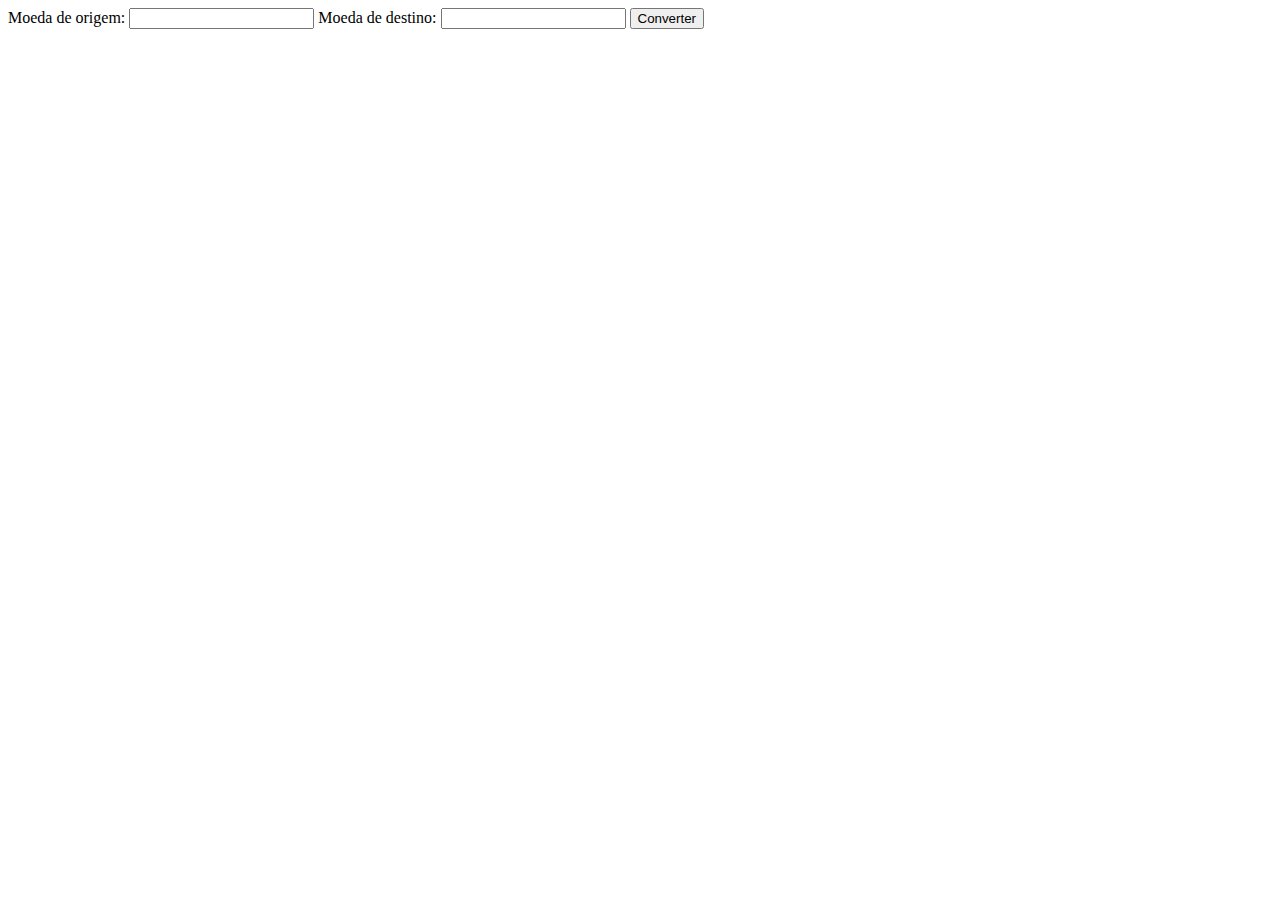
==== index.html @ e5217901 "2 páginas com navegação" ====
<html>
	<head>
		<title>Conversor de Moeda</title>
		<meta charset="utf-8" />
	</head>
	
	<body>
		
		<form action="resultado.html" method="get" >
			
			<label for="moeda_origem">Moeda de origem:</label>
	
			<input type="text" id="moeda_origem" name="origem" required
			       maxlength="3">
			       
			<label for="moeda_destino">Moeda de destino:</label>
	
			<input type="text" id="moeda_destino" name="destino" required
			       maxlength="3">
			 
			<input type="submit" value="Converter">
		</form>
	</body>
</html>
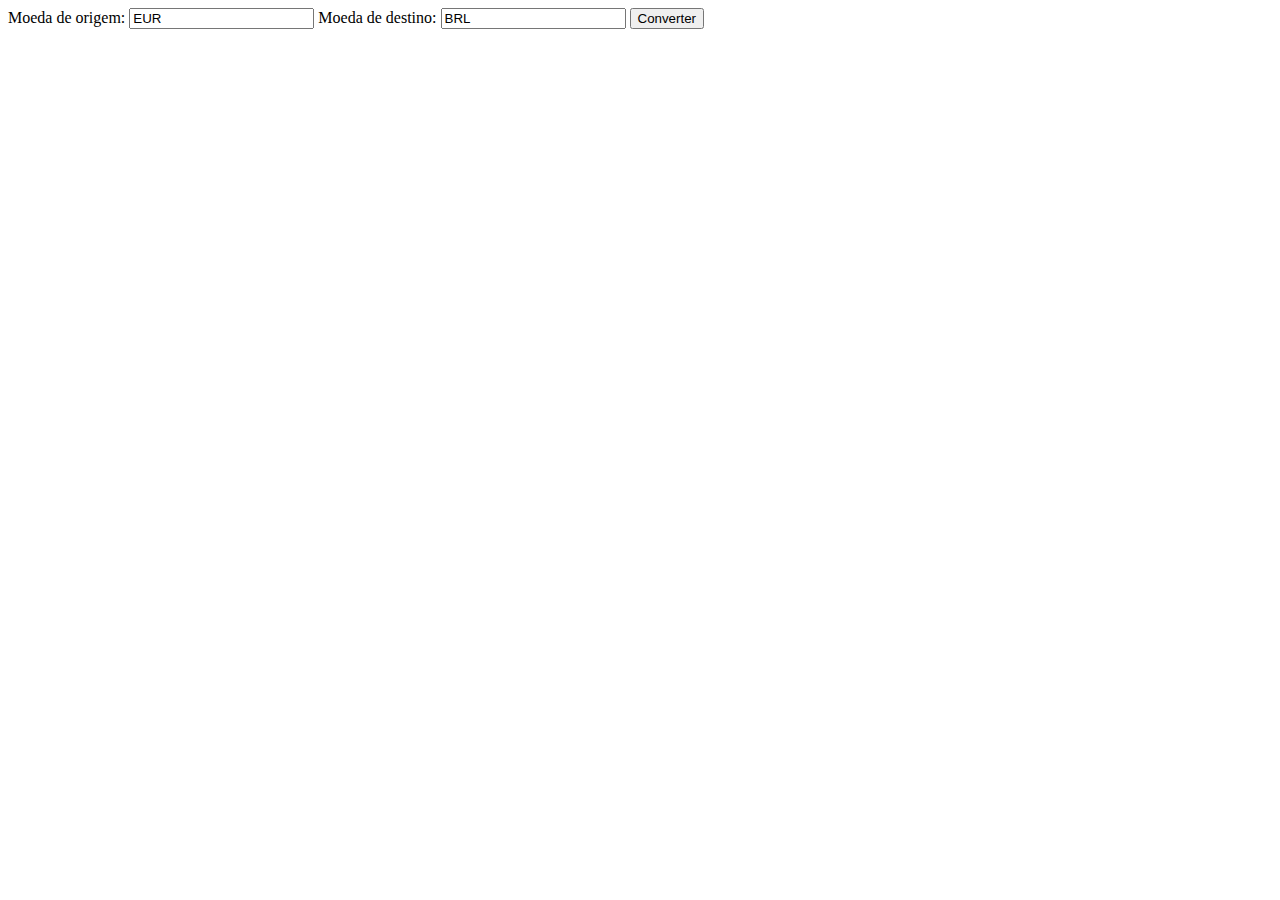
==== commit a22fd05a: "conversão eur -> destino" ====
--- a/index.html
+++ b/index.html
@@ -11,12 +11,12 @@
 			<label for="moeda_origem">Moeda de origem:</label>
 	
 			<input type="text" id="moeda_origem" name="origem" required
-			       maxlength="3">
+			       maxlength="3" value="EUR">
 			       
 			<label for="moeda_destino">Moeda de destino:</label>
 	
 			<input type="text" id="moeda_destino" name="destino" required
-			       maxlength="3">
+			       maxlength="3" value="BRL">
 			 
 			<input type="submit" value="Converter">
 		</form>
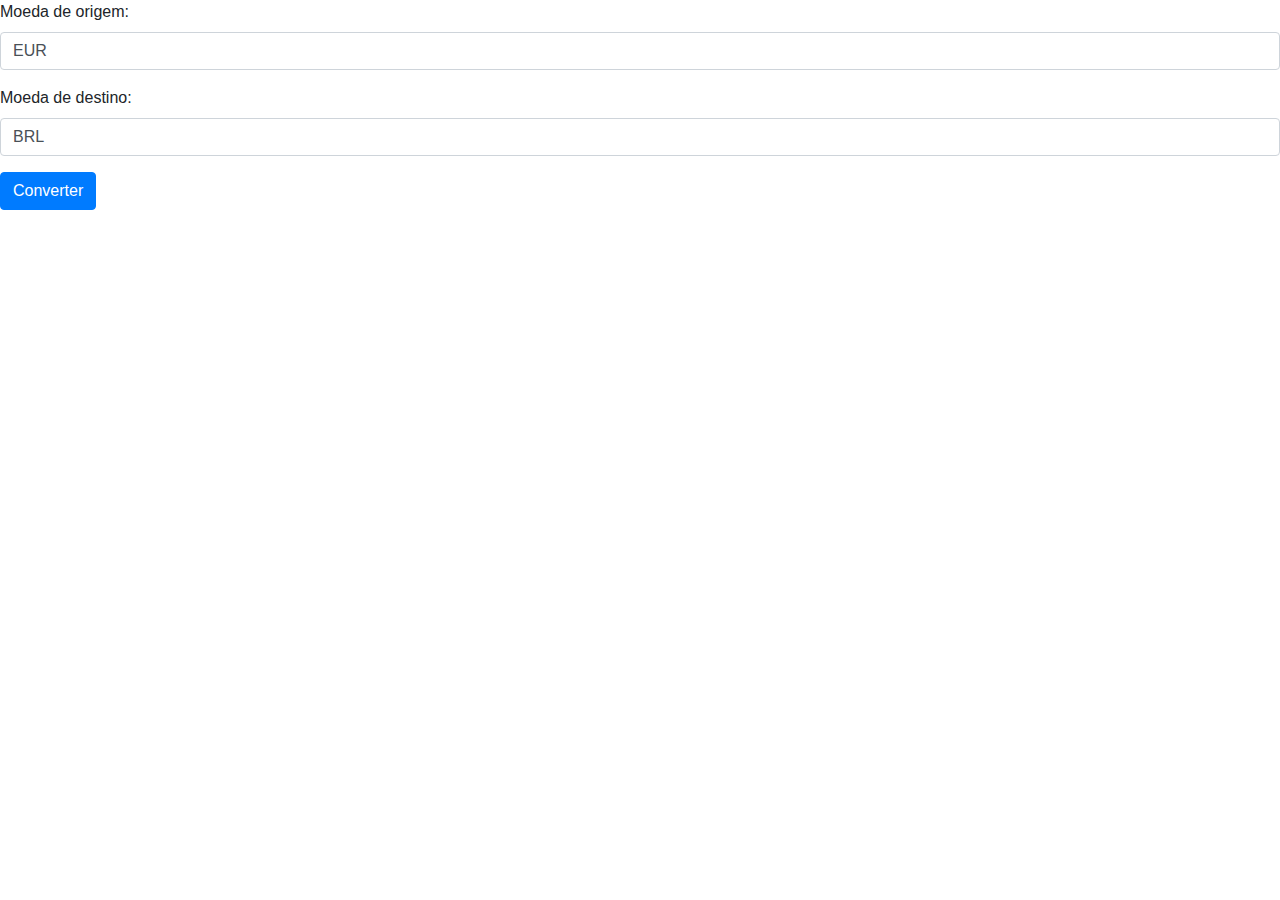
==== commit 95174fb1: "usando bootstrap" ====
--- a/index.html
+++ b/index.html
@@ -1,24 +1,44 @@
+<!doctype html>
 <html>
 	<head>
 		<title>Conversor de Moeda</title>
 		<meta charset="utf-8" />
+		<meta name="viewport" content="width=device-width, initial-scale=1, shrink-to-fit=no">
+		
+		<link rel="stylesheet" href="https://stackpath.bootstrapcdn.com/bootstrap/4.3.1/css/bootstrap.min.css" integrity="sha384-ggOyR0iXCbMQv3Xipma34MD+dH/1fQ784/j6cY/iJTQUOhcWr7x9JvoRxT2MZw1T" crossorigin="anonymous">		
+			<link rel="stylesheet" href="style.css" />
 	</head>
 	
 	<body>
 		
 		<form action="resultado.html" method="get" >
 			
-			<label for="moeda_origem">Moeda de origem:</label>
-	
-			<input type="text" id="moeda_origem" name="origem" required
-			       maxlength="3" value="EUR">
+			<div class="form-group">
+				
+				<label for="moeda_origem">Moeda de origem:</label>
+		
+				<input class="form-control" type="text" id="moeda_origem" name="origem" required
+				       maxlength="3" value="EUR">
+			
+			</div>
+			
+			<div class="form-group">
+				
+				<label for="moeda_destino">Moeda de destino:</label>
+		
+				<input class="form-control" type="text" id="moeda_destino" name="destino" required
+				       maxlength="3" value="BRL">
+				
+			</div>
 			       
-			<label for="moeda_destino">Moeda de destino:</label>
-	
-			<input type="text" id="moeda_destino" name="destino" required
-			       maxlength="3" value="BRL">
 			 
-			<input type="submit" value="Converter">
+			<!--<input type="submit" value="Converter">-->
+			<button type="button" class="btn btn-primary">Converter</button>
 		</form>
+		
+		<script src="https://code.jquery.com/jquery-3.3.1.slim.min.js" integrity="sha384-q8i/X+965DzO0rT7abK41JStQIAqVgRVzpbzo5smXKp4YfRvH+8abtTE1Pi6jizo" crossorigin="anonymous"></script>
+		<script src="https://cdnjs.cloudflare.com/ajax/libs/popper.js/1.14.7/umd/popper.min.js" integrity="sha384-UO2eT0CpHqdSJQ6hJty5KVphtPhzWj9WO1clHTMGa3JDZwrnQq4sF86dIHNDz0W1" crossorigin="anonymous"></script>
+		<script src="https://stackpath.bootstrapcdn.com/bootstrap/4.3.1/js/bootstrap.min.js" integrity="sha384-JjSmVgyd0p3pXB1rRibZUAYoIIy6OrQ6VrjIEaFf/nJGzIxFDsf4x0xIM+B07jRM" crossorigin="anonymous"></script>
+		
 	</body>
 </html>--- a/style.css
+++ b/style.css
@@ -0,0 +1 @@
+input[type="submit"] {background-color: chocolate;font-size: larger;color: #fff;}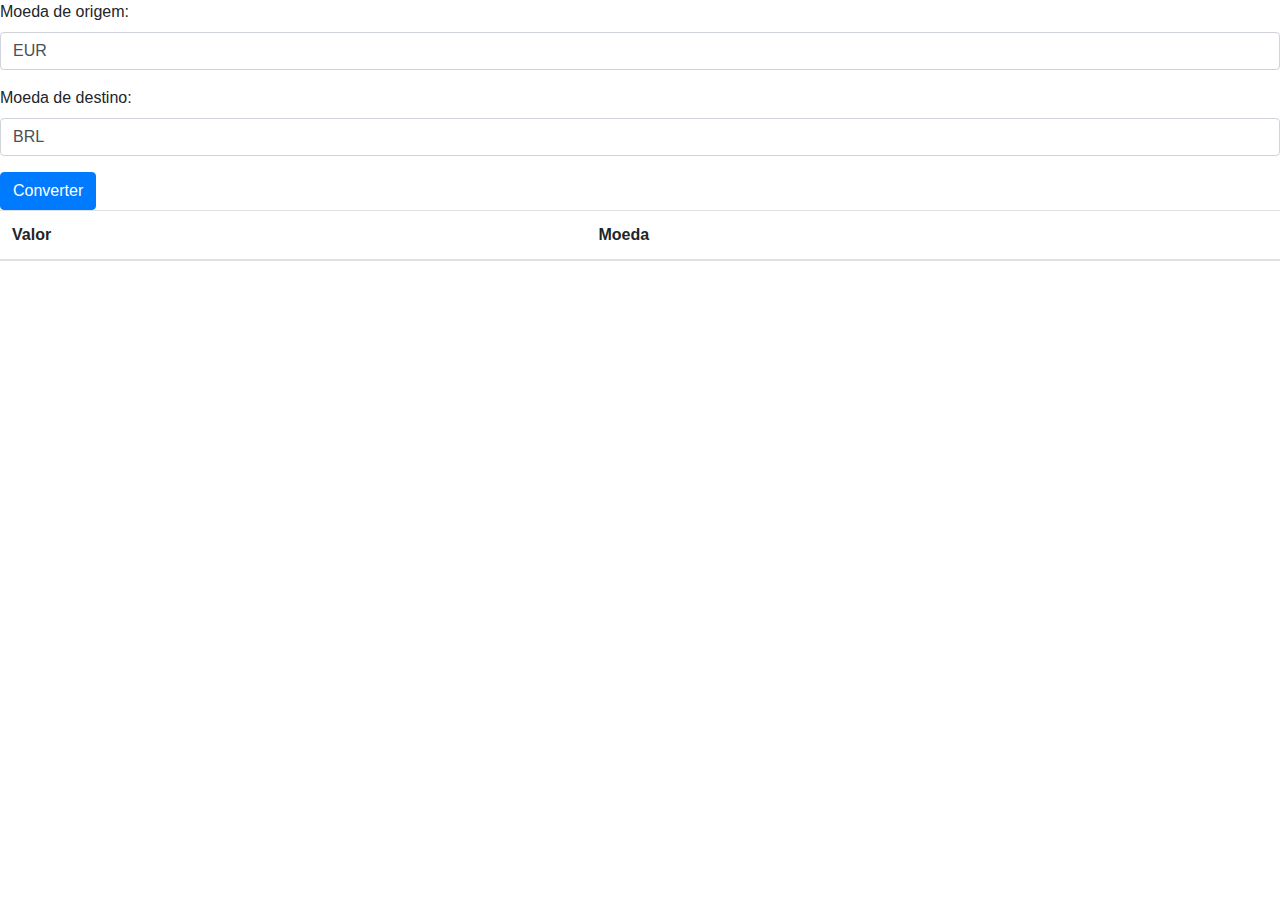
==== commit 12ba320b: "jQuery" ====
--- a/index.html
+++ b/index.html
@@ -5,40 +5,64 @@
 		<meta charset="utf-8" />
 		<meta name="viewport" content="width=device-width, initial-scale=1, shrink-to-fit=no">
 		
-		<link rel="stylesheet" href="https://stackpath.bootstrapcdn.com/bootstrap/4.3.1/css/bootstrap.min.css" integrity="sha384-ggOyR0iXCbMQv3Xipma34MD+dH/1fQ784/j6cY/iJTQUOhcWr7x9JvoRxT2MZw1T" crossorigin="anonymous">		
-			<link rel="stylesheet" href="style.css" />
+		<link rel="stylesheet" href="https://stackpath.bootstrapcdn.com/bootstrap/4.3.1/css/bootstrap.min.css" integrity="sha384-ggOyR0iXCbMQv3Xipma34MD+dH/1fQ784/j6cY/iJTQUOhcWr7x9JvoRxT2MZw1T" crossorigin="anonymous">
+		<link rel="stylesheet" href="style.css" />
 	</head>
 	
 	<body>
-		
+		 
 		<form action="resultado.html" method="get" >
 			
 			<div class="form-group">
-				
 				<label for="moeda_origem">Moeda de origem:</label>
 		
 				<input class="form-control" type="text" id="moeda_origem" name="origem" required
 				       maxlength="3" value="EUR">
-			
 			</div>
 			
 			<div class="form-group">
-				
 				<label for="moeda_destino">Moeda de destino:</label>
 		
 				<input class="form-control" type="text" id="moeda_destino" name="destino" required
 				       maxlength="3" value="BRL">
 				
 			</div>
-			       
 			 
 			<!--<input type="submit" value="Converter">-->
-			<button type="button" class="btn btn-primary">Converter</button>
+			<button type="button" class="btn btn-primary" onclick="chamarAPI()">Converter</button>
+			
 		</form>
 		
-		<script src="https://code.jquery.com/jquery-3.3.1.slim.min.js" integrity="sha384-q8i/X+965DzO0rT7abK41JStQIAqVgRVzpbzo5smXKp4YfRvH+8abtTE1Pi6jizo" crossorigin="anonymous"></script>
+		<table class="table">
+		  <thead>
+		    <tr>
+		      <th scope="col">Valor</th>
+		      <th scope="col">Moeda</th>
+		    </tr>
+		  </thead>
+		  <tbody>
+		    <tr>
+		      <td>
+		      	<span id="valor_destino"></span>
+		      </td>
+		      <td>
+		      	<span id="moeda_destino_celula"></span>
+		      </td>
+		    </tr>
+		  </tbody>
+		</table>
+		
+		<!--<script src="https://code.jquery.com/jquery-3.3.1.slim.min.js" integrity="sha384-q8i/X+965DzO0rT7abK41JStQIAqVgRVzpbzo5smXKp4YfRvH+8abtTE1Pi6jizo" crossorigin="anonymous"></script>-->
+		<script src="https://ajax.googleapis.com/ajax/libs/jquery/3.4.1/jquery.min.js"></script>
 		<script src="https://cdnjs.cloudflare.com/ajax/libs/popper.js/1.14.7/umd/popper.min.js" integrity="sha384-UO2eT0CpHqdSJQ6hJty5KVphtPhzWj9WO1clHTMGa3JDZwrnQq4sF86dIHNDz0W1" crossorigin="anonymous"></script>
 		<script src="https://stackpath.bootstrapcdn.com/bootstrap/4.3.1/js/bootstrap.min.js" integrity="sha384-JjSmVgyd0p3pXB1rRibZUAYoIIy6OrQ6VrjIEaFf/nJGzIxFDsf4x0xIM+B07jRM" crossorigin="anonymous"></script>
+		<script src="main.js" ></script>
 		
 	</body>
-</html>+</html>
+
+
+
+
+
+
